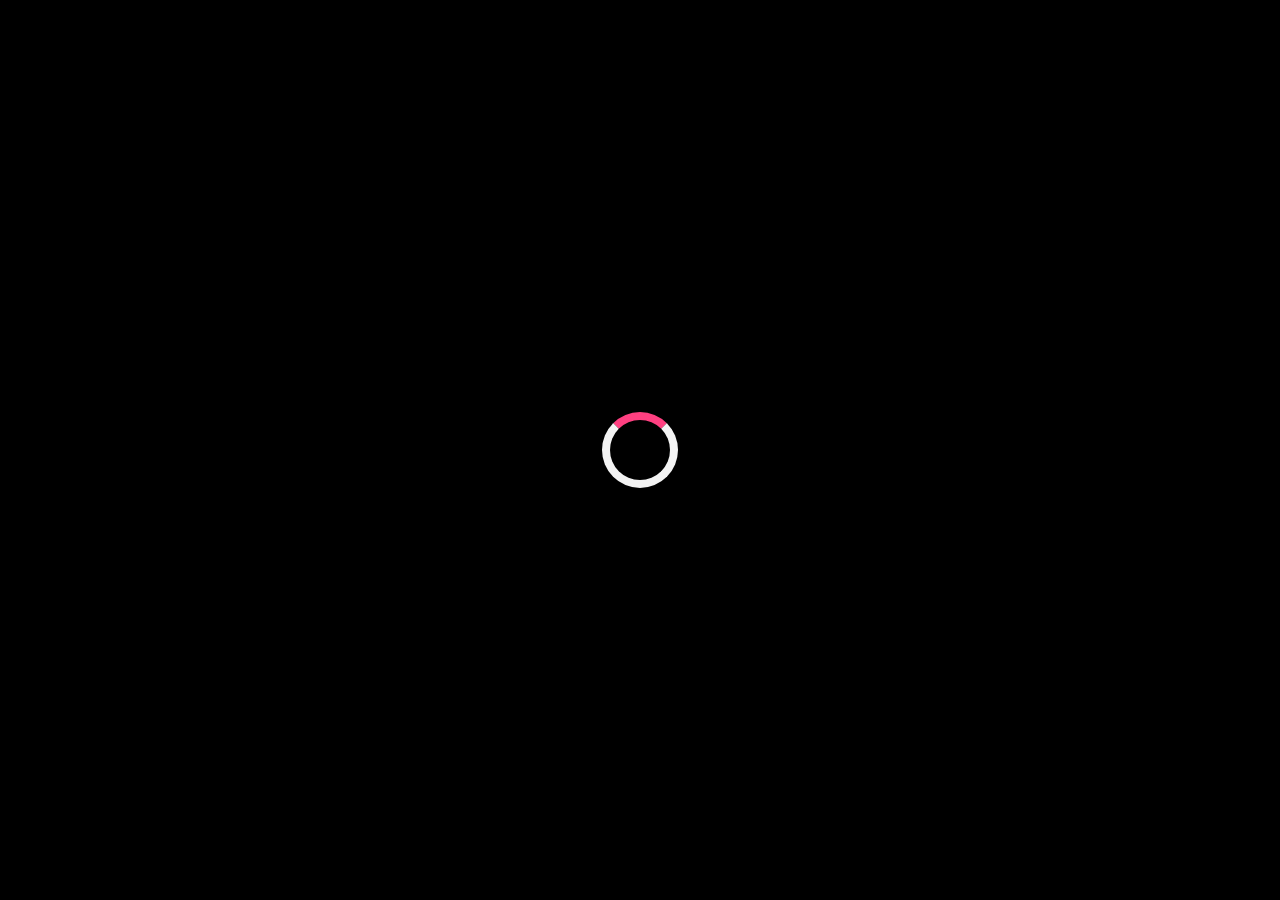
==== love.html @ 21f496be "Add files via upload" ====
<!DOCTYPE html>
<html lang="en">
<head>
    <meta charset="UTF-8">
    <meta name="viewport" content="width=device-width, initial-scale=1.0">
    <title>Dashboard</title>
    <link rel="stylesheet" href="styles.css">
    <style>
        /* Full-screen black background */
        body, html {
            margin: 0;
            padding: 0;
            height: 100%;
            background-color: black;
            display: flex;
            justify-content: center;
            align-items: center;
            color: white;
            font-family: Arial, sans-serif;
        }

        /* Loading Spinner */
        .loading-container {
            position: absolute;
            top: 0;
            left: 0;
            width: 100%;
            height: 100%;
            background-color: rgba(0, 0, 0, 0.8);  /* Black overlay with opacity */
            display: flex;
            justify-content: center;
            align-items: center;
            z-index: 9999;
        }

        .loading-spinner {
            border: 8px solid #f3f3f3; /* Light grey background */
            border-top: 8px solid #ff4081; /* Pink color for the top */
            border-radius: 50%;
            width: 60px;
            height: 60px;
            animation: spin 1s linear infinite;
        }

        /* Spin animation */
        @keyframes spin {
            0% {
                transform: rotate(0deg);
            }
            100% {
                transform: rotate(360deg);
            }
        }

        /* Message that appears until February 14 */
        .message-container {
            text-align: center;
            color: #fff;
        }

        .message-container h1 {
            font-size: 36px;
            margin-bottom: 20px;
        }

        .message-container p {
            font-size: 24px;
            color: #ff4081;
        }

        .dashboard-container {
            display: none;
            text-align: center;
        }

        .dashboard-container h1 {
            font-size: 36px;
            color: #333;
        }

        .dashboard-container p {
            font-size: 18px;
            color: #777;
        }

        .dashboard-container button {
            padding: 10px 20px;
            font-size: 16px;
            background-color: #ff4081;
            color: white;
            border: none;
            border-radius: 5px;
            cursor: pointer;
        }

        .dashboard-container button:hover {
            background-color: #e040fb;
        }
    </style>
</head>
<body>
    <!-- Loading Spinner -->
    <div class="loading-container" id="loading">
        <div class="loading-spinner"></div>
    </div>

    <!-- Message that appears until February 14 -->
    <div class="message-container" id="waitMessage" style="display: none;">
        <h1>We're just getting started...</h1>
        <p>Please wait until February 14 for the full experience!</p>
    </div>

 
    <script>
        window.onload = function() {
            // Get the current date
            const currentDate = new Date();
            const targetDate = new Date(currentDate.getFullYear(), 1, 14); // February 14 of the current year

            // Simulate a short loading delay (2 seconds)
            setTimeout(function() {
                // Check if the current date is before February 14
                if (currentDate < targetDate) {
                    // Show the wait message and hide the loading spinner
                    document.getElementById("waitMessage").style.display = "block";
                    document.getElementById("loading").style.display = "none";
                    document.getElementById("dashboard").style.display = "none";
                } else {
                    // If it's February 14 or later, show the dashboard content
                    document.getElementById("loading").style.display = "none";
                    document.getElementById("dashboard").style.display = "block";
                    document.getElementById("waitMessage").style.display = "none";
                }
            }, 2000); // Delay the transition by 2 seconds
        };
    </script>
</body>
</html>
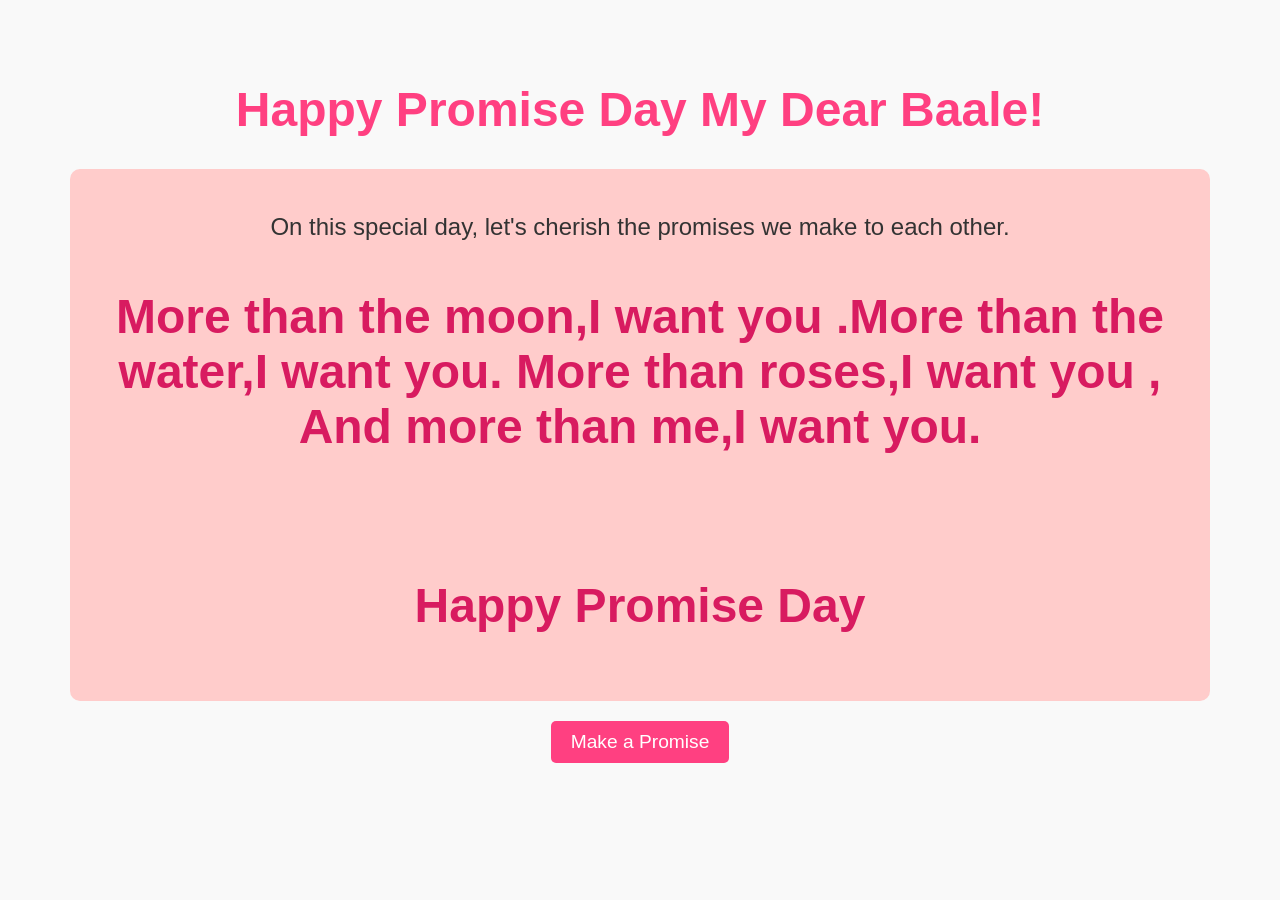
==== commit 02340e49: "Add files via upload" ====
--- a/love.html
+++ b/love.html
@@ -3,136 +3,81 @@
 <head>
     <meta charset="UTF-8">
     <meta name="viewport" content="width=device-width, initial-scale=1.0">
-    <title>Dashboard</title>
-    <link rel="stylesheet" href="styles.css">
+    <title>Promise Day</title>
     <style>
-        /* Full-screen black background */
-        body, html {
+        body {
+            font-family: Arial, sans-serif;
+            background-color: #f9f9f9;
+            text-align: center;
+            padding: 50px;
             margin: 0;
-            padding: 0;
-            height: 100%;
-            background-color: black;
-            display: flex;
-            justify-content: center;
-            align-items: center;
+            animation: fadeIn 2s ease-in;
+        }
+        h1 {
+            color: #ff4081;
+            font-size: 3em;
+            opacity: 0;
+            animation: fadeInText 2s ease-in forwards 1s;
+        }
+        .message {
+            background-color: #ffcccb;
+            padding: 20px;
+            border-radius: 10px;
+            font-size: 1.5em;
+            color: #333;
+            margin: 20px;
+            opacity: 0;
+            animation: fadeInText 2s ease-in forwards 2s;
+        }
+        .promise {
+            color: #d81b60;
+            font-size: 2em;
+            font-weight: bold;
+        }
+        button {
+            background-color: #ff4081;
             color: white;
-            font-family: Arial, sans-serif;
+            border: none;
+            padding: 10px 20px;
+            font-size: 1.2em;
+            cursor: pointer;
+            border-radius: 5px;
+            opacity: 0;
+            animation: fadeInText 2s ease-in forwards 3s;
+        }
+        button:hover {
+            background-color: #e31e5f;
+            transform: scale(1.1);
+            transition: transform 0.3s ease-in-out;
         }
 
-        /* Loading Spinner */
-        .loading-container {
-            position: absolute;
-            top: 0;
-            left: 0;
-            width: 100%;
-            height: 100%;
-            background-color: rgba(0, 0, 0, 0.8);  /* Black overlay with opacity */
-            display: flex;
-            justify-content: center;
-            align-items: center;
-            z-index: 9999;
-        }
-
-        .loading-spinner {
-            border: 8px solid #f3f3f3; /* Light grey background */
-            border-top: 8px solid #ff4081; /* Pink color for the top */
-            border-radius: 50%;
-            width: 60px;
-            height: 60px;
-            animation: spin 1s linear infinite;
-        }
-
-        /* Spin animation */
-        @keyframes spin {
+        /* Keyframe Animations */
+        @keyframes fadeIn {
             0% {
-                transform: rotate(0deg);
+                opacity: 0;
             }
             100% {
-                transform: rotate(360deg);
+                opacity: 1;
             }
         }
 
-        /* Message that appears until February 14 */
-        .message-container {
-            text-align: center;
-            color: #fff;
-        }
-
-        .message-container h1 {
-            font-size: 36px;
-            margin-bottom: 20px;
-        }
-
-        .message-container p {
-            font-size: 24px;
-            color: #ff4081;
-        }
-
-        .dashboard-container {
-            display: none;
-            text-align: center;
-        }
-
-        .dashboard-container h1 {
-            font-size: 36px;
-            color: #333;
-        }
-
-        .dashboard-container p {
-            font-size: 18px;
-            color: #777;
-        }
-
-        .dashboard-container button {
-            padding: 10px 20px;
-            font-size: 16px;
-            background-color: #ff4081;
-            color: white;
-            border: none;
-            border-radius: 5px;
-            cursor: pointer;
-        }
-
-        .dashboard-container button:hover {
-            background-color: #e040fb;
+        @keyframes fadeInText {
+            0% {
+                opacity: 0;
+            }
+            100% {
+                opacity: 1;
+            }
         }
     </style>
 </head>
 <body>
-    <!-- Loading Spinner -->
-    <div class="loading-container" id="loading">
-        <div class="loading-spinner"></div>
+    <h1>Happy Promise Day My Dear Baale!</h1>
+    <div class="message">
+        <p>On this special day, let's cherish the promises we make to each other.</p>
+        <p class="promise">More than the moon,I want you .More than the water,I want you. More than roses,I want you , And more than me,I want you.</p><br>
+        <p class="promise">Happy Promise Day</p>
     </div>
-
-    <!-- Message that appears until February 14 -->
-    <div class="message-container" id="waitMessage" style="display: none;">
-        <h1>We're just getting started...</h1>
-        <p>Please wait until February 14 for the full experience!</p>
-    </div>
-
- 
-    <script>
-        window.onload = function() {
-            // Get the current date
-            const currentDate = new Date();
-            const targetDate = new Date(currentDate.getFullYear(), 1, 14); // February 14 of the current year
-
-            // Simulate a short loading delay (2 seconds)
-            setTimeout(function() {
-                // Check if the current date is before February 14
-                if (currentDate < targetDate) {
-                    // Show the wait message and hide the loading spinner
-                    document.getElementById("waitMessage").style.display = "block";
-                    document.getElementById("loading").style.display = "none";
-                    document.getElementById("dashboard").style.display = "none";
-                } else {
-                    // If it's February 14 or later, show the dashboard content
-                    document.getElementById("loading").style.display = "none";
-                    document.getElementById("dashboard").style.display = "block";
-                    document.getElementById("waitMessage").style.display = "none";
-                }
-            }, 2000); // Delay the transition by 2 seconds
-        };
-    </script>
+    <button onclick="alert('You made a promise! Stay true to it.')">Make a Promise</button>
 </body>
 </html>
